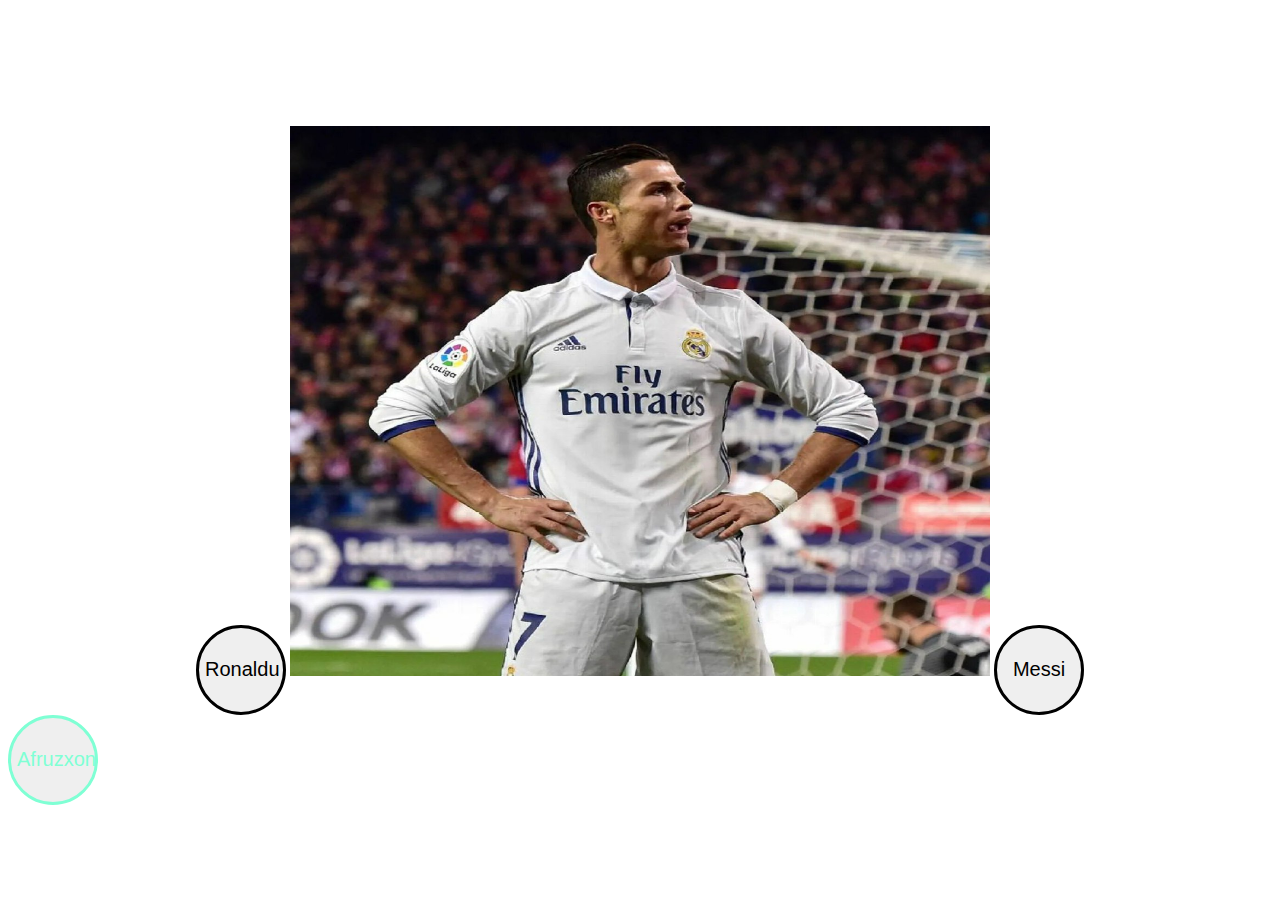
==== Lesson6/index.html @ 33d2002e "lesson6" ====
<!DOCTYPE html>
<html lang="en">
<head>
    <meta charset="UTF-8">
    <meta name="viewport" content="width=device-width, initial-scale=1.0">
    <title>Lesson6</title>
    <link rel="stylesheet" href="style.css">
</head>
<body>
    
    <div class="container">
        <button onclick="document.getElementById('goat').src='cr7.jpg' " type="button">Ronaldu</button>

        <img id="goat" src="cr7.jpg" alt="">

        <button onclick="document.getElementById('goat').src='lm10.jpg' " type="button">Messi</button>

        
    </div>

        <button style="color: aquamarine;" 
        onclick="window.location.href='https://t.me/Xero_7o'" type="button">Afruzxon</button>


</body>
</html>

<script>
    
</script>
---- Lesson6/style.css ----
.container{
    align-items: center;
    text-align: center;
    margin-top: 10%;
}

button{
    font-family: 'Franklin Gothic Medium', 'Arial Narrow', Arial, sans-serif;
    font-size: 20px;
    height: 10vh;
    width: 10vh;
    border: 3px solid;
    border-radius: 50%;
    align-items: center;
    text-align: center;
}

img{
    width: 700px;
    height: 550px;

}
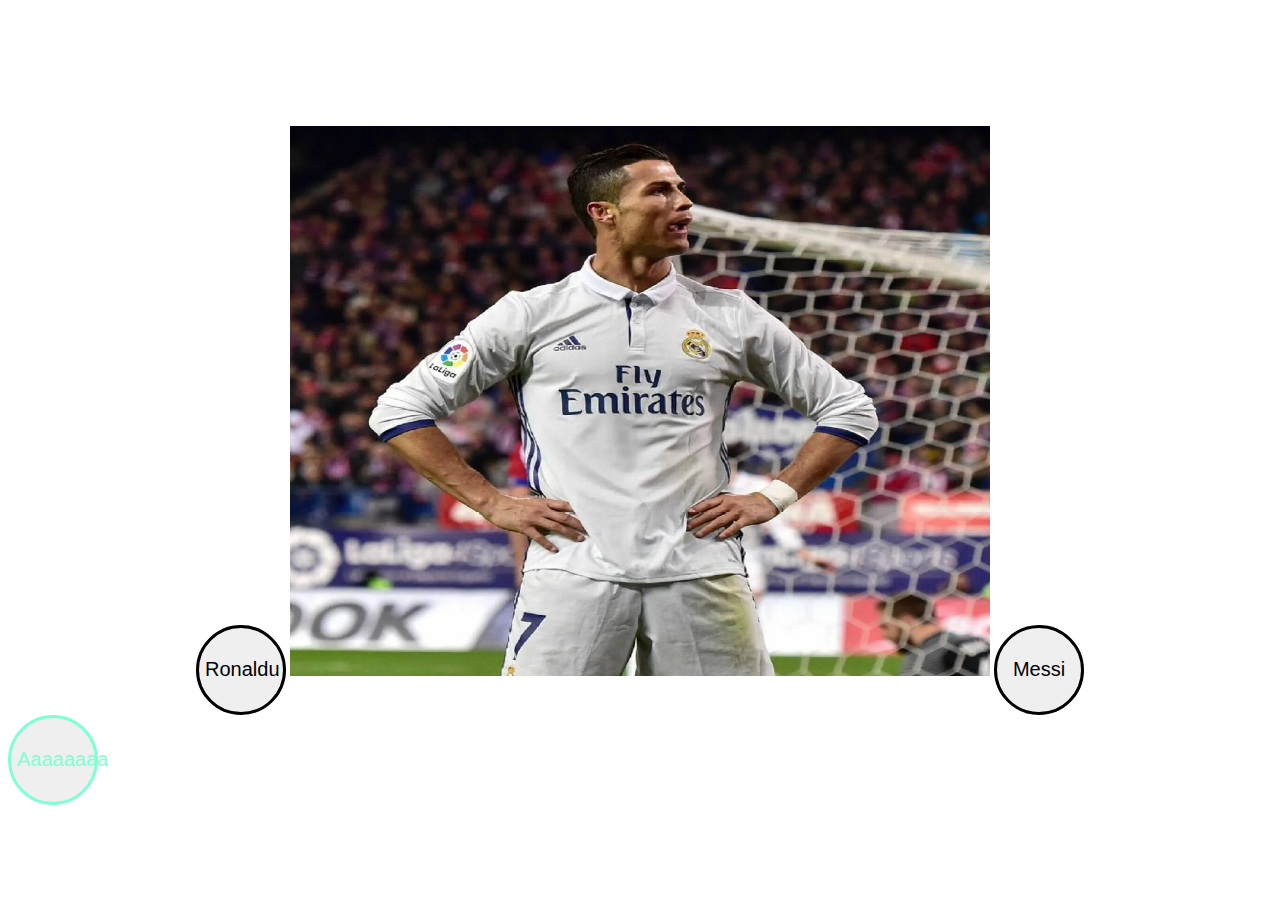
==== commit 5a736d3f: "go" ====
--- a/Lesson6/index.html
+++ b/Lesson6/index.html
@@ -19,7 +19,7 @@
     </div>
 
         <button style="color: aquamarine;" 
-        onclick="window.location.href='https://t.me/Xero_7o'" type="button">Afruzxon</button>
+        onclick="window.location.href='@A311312'" type="button">Aaaaaaaa</button>
 
 
 </body>
